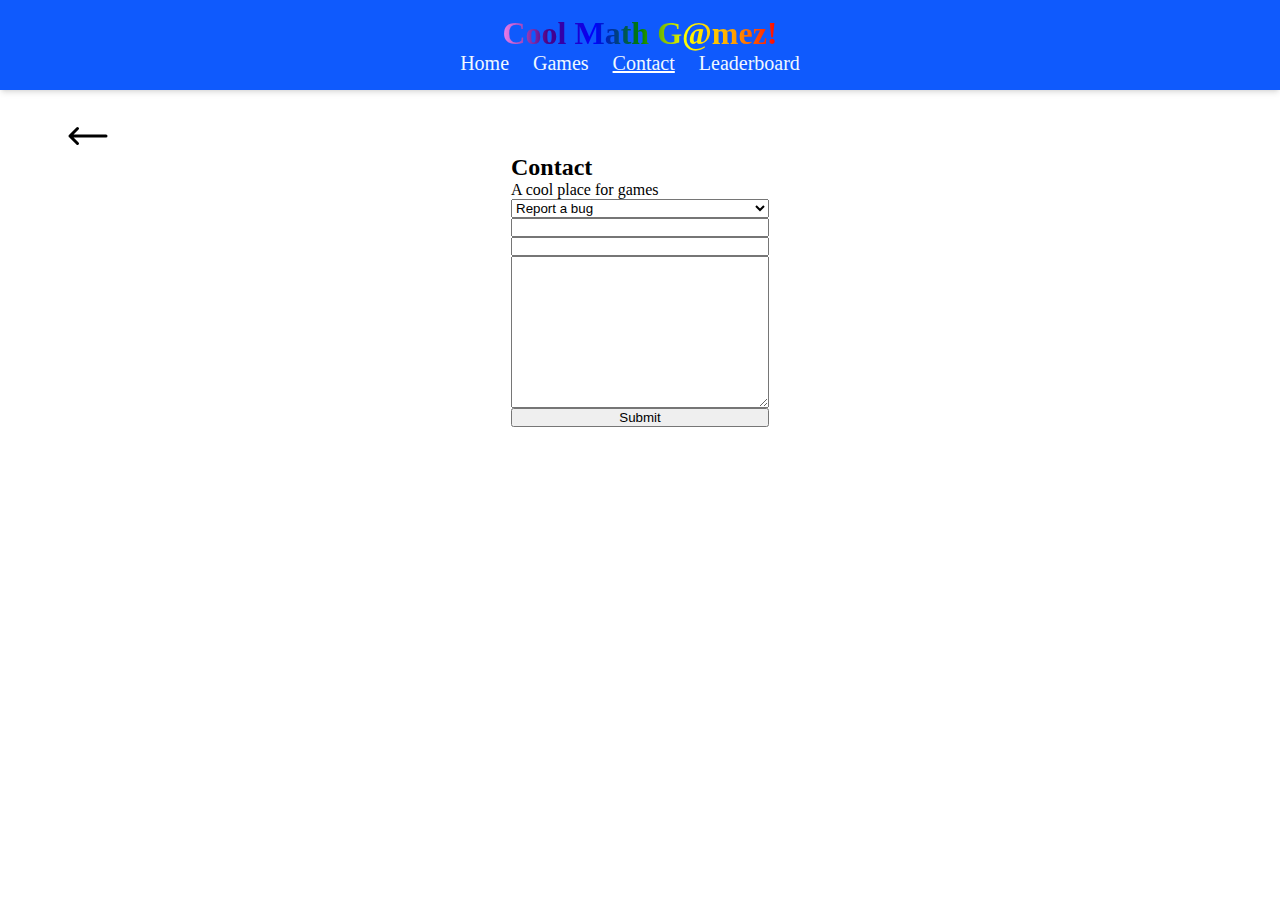
==== contact.html @ 87dee07d "init" ====
<!DOCTYPE html>
<html lang="en">

<head>
    <meta charset="UTF-8">
    <meta name="viewport" content="width=device-width, initial-scale=1.0">
    <title>Contact</title>
    <link rel="stylesheet" href="index.css">

</head>

<body>
    <header>
        <nav>
            <h1 class="gay">Cool Math G@mez!</h1>
            <ul>
                <li><a href="index.html" >Home</a></li>
                <li class="games-dropdown">
                    <a href="#" >Games</a>
                    <div class="dropdown-content">
                        <ul>
                            <li><a href="hangman.html">Hangman</a></li>
                            <li><a href="t3.html">Tic Tac Toe</a></li>
                        </ul>
                    </div>
                </li>
                <li><a href="contact.html" class="selected">Contact</a></li>
                <li><a href="#">Leaderboard</a></li>
            </ul>
        </nav>
    </header>
    <svg onclick="window.location.href='index.html'" xmlns="http://www.w3.org/2000/svg" fill="none" viewBox="0 0 24 24" stroke-width="1.5" stroke="currentColor"
        class="back-arrow">
        <path stroke-linecap="round" stroke-linejoin="round" d="M6.75 15.75 3 12m0 0 3.75-3.75M3 12h18" />
    </svg>
    <div class="contact-container">
        <h2>Contact</h2>
        <p>A cool place for games</p>
        <form onsubmit="submitMessage(event)">
            <select name="" id="" required>
                <option value="bug">Report a bug</option>
                <option value="request">Request a new game</option>
            </select>
            <input class="contact-name" type="text" name="" id="" required>
            <input class="contact-email" type="email" name="" id="" required>
            <textarea class="contact-message" name="" id="" cols="30" rows="10" required></textarea>
            <input type="submit">
        </form>


    </div>
    <script src="contact.js"></script>

</body>

</html>
---- index.css ----
* {
    margin: 0;
    padding: 0;
    box-sizing: border-box;
}

body {
    display: flex;
    flex-direction: column;
    justify-content: center;
    align-items: center;
    /* margin-top: 6rem; */
}

.gay {
    background-image: linear-gradient(to right, violet, indigo, blue, green, yellow, orange, red);
    color: transparent;
    display: inline-block;
    background-clip: text;
}

/* Nav */
header {
    background-color: rgb(15, 90, 253);
    position: relative;
    color: white;
    padding: 15px 30px;
    width: 100%;
    box-shadow: 0 4px 6px -1px rgb(0 0 0 / 0.1), 0 2px 4px -2px rgb(0 0 0 / 0.1);
    margin-bottom: 4rem;
}

nav {
    text-align: center;
    text-decoration: none;
}

nav ul {
    list-style-type: none;
}

nav ul li {
    display: inline-block;
    margin-right: 20px;
    font-size: 20px;
}

a{
    text-decoration: none;
    color: aliceblue;

}
a:hover,.selected{
    text-decoration:underline;
    text-decoration-color: white;
}

.dropdown-content{
    display: none;
    position: absolute;
    z-index: 1;
}
.games-dropdown:hover  .dropdown-content{
    display: block;
    background-color: rgb(15, 90, 253);
    box-shadow: 0 25px 50px -12px rgba(39, 39, 39, 0.25);
    border-radius: 0.5rem
}
.dropdown-content ul{
    display: flex;
    flex-direction: column;
    text-align: left;
    padding: 0.4rem;
}

.back-arrow{
    height: 3rem;
    position: absolute;
    top: 7rem;
    left: 4rem;
    cursor: pointer;
}
/* ----------------------------------------------------------------------------------------- */
/* Portal */
img{
    height: 10rem;
    width: 10rem;
}
.game-portal{
    background-color: red;
    padding: 0.2rem;
    border-radius: 0.5rem;
    box-shadow: 0 4px 6px -1px rgb(0 0 0 / 0.1), 0 2px 4px -2px rgb(0 0 0 / 0.1);
    cursor: pointer;
}
.portal-container{
    display: flex;
    gap: 4rem;
}
.game-portal p{
    text-align: center;
    font-size: larger;
}

/* Hangman */
.the-hanged {
    height: 20rem;
    width: 15rem;
    background-image: url("assets/jimmy.png");
    background-size: cover;
    background-repeat: no-repeat;
    display: flex;
    flex-wrap: wrap;
    align-content: flex-start;
    position: relative;
}

.demerit {
    background-color: red;
    opacity: 70%;
    width: 50%;
    height: 33.33%;
    border: 1px solid black;
}

.hangman-input-container{
    margin-top: 2rem;
}

.hidden {
    display: none;
}

.hang-result{
    position: absolute;
    z-index: 1;
    left: 0;
    right: 0;
    margin-left: auto;
    margin-right: auto;
    text-align: center;
    font-weight: bold;
    top: 30%;
    color: aqua;
    font-size: 1.7rem;
}

.word-bank,
.guess-ui {
    font-size: x-large;
    letter-spacing: 10px;
}

.word-bank-container,
.guess-container {
    width: 20rem;
    overflow-wrap: break-word;
}

/* -------------------------------------------------------------------------------- */
/* Tic tac toe */
.t3-board {
    display: flex;
    flex-wrap: wrap;
    align-content: flex-start;
    height: 25rem;
    width: 25rem;
    background-color: aquamarine;
}

.square {
    width: 33.333333%;
    height: 33.333333%;
    background-color: chartreuse;
    border: 1px solid black;
    position: relative;
}
.red{
    color: red;
}
.green{
    color: greenyellow;
}
/*                                                    ------------------------- */

/* CONTACT */
.contact-container{
    display: flex;
    flex-direction: column;
}
form{
    display: flex; 
    flex-direction: column;

}
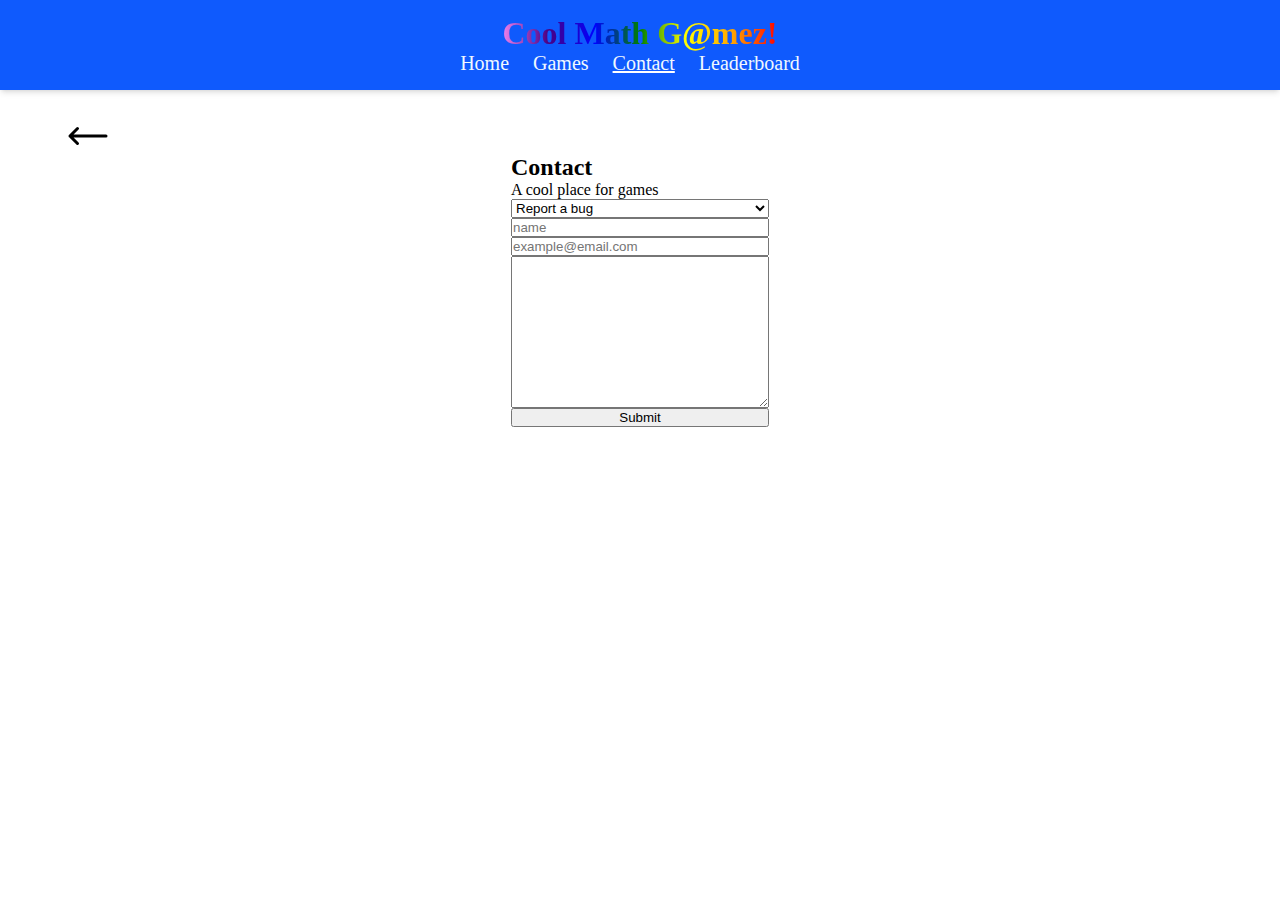
==== commit a1aab065: "added headers" ====
--- a/contact.html
+++ b/contact.html
@@ -41,8 +41,8 @@
                 <option value="bug">Report a bug</option>
                 <option value="request">Request a new game</option>
             </select>
-            <input class="contact-name" type="text" name="" id="" required>
-            <input class="contact-email" type="email" name="" id="" required>
+            <input class="contact-name" type="text" name="" id="" required placeholder="name">
+            <input class="contact-email" type="email" name="" id="" required placeholder="example@email.com">
             <textarea class="contact-message" name="" id="" cols="30" rows="10" required></textarea>
             <input type="submit">
         </form>
